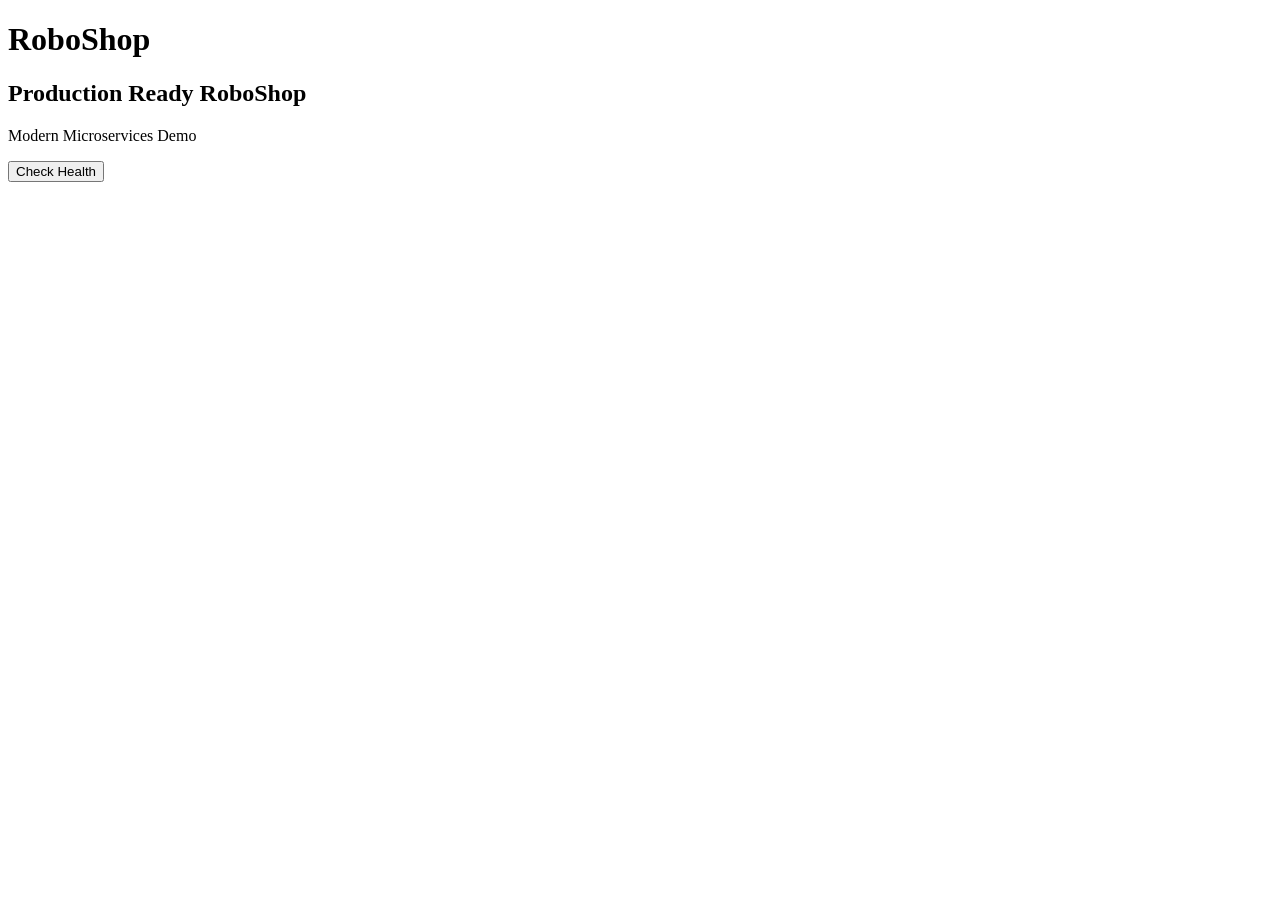
==== frontend/src/index.html @ d199a19e "Update index.html" ====
<!DOCTYPE html>
<html lang="en">

<head>

    <meta charset="UTF-8">

    <meta name="viewport"
          content="width=device-width, initial-scale=1.0">

    <title>RoboShop</title>

    <link rel="stylesheet"
          href="assets/css/style.css">

</head>

<body>

<header>

    <h1>RoboShop</h1>

</header>

<main>

    <section class="hero">

        <h2>Production Ready RoboShop</h2>

        <p>
            Modern Microservices Demo
        </p>

        <button id="healthBtn">
            Check Health
        </button>

        <p id="result"></p>

    </section>

</main>

<script src="assets/js/app.js"></script>

</body>

</html>
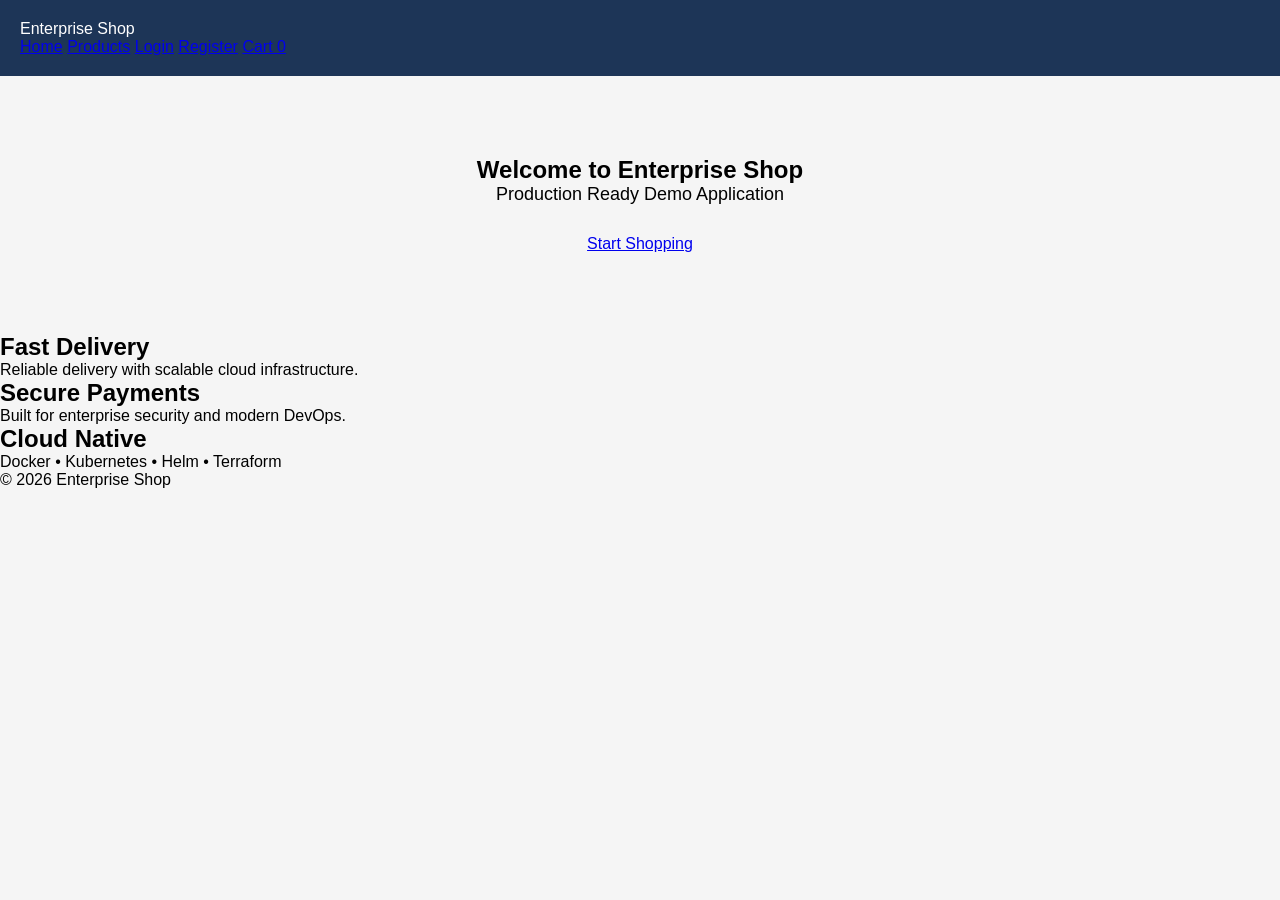
==== commit 1b7fd7d2: "Update index.html" ====
--- a/frontend/src/index.html
+++ b/frontend/src/index.html
@@ -1,50 +1,100 @@
 <!DOCTYPE html>
 <html lang="en">
+<head>
+    <meta charset="UTF-8">
+    <meta name="viewport" content="width=device-width, initial-scale=1.0">
+    <title>Enterprise Shop</title>
 
-<head>
-
-    <meta charset="UTF-8">
-
-    <meta name="viewport"
-          content="width=device-width, initial-scale=1.0">
-
-    <title>RoboShop</title>
-
-    <link rel="stylesheet"
-          href="assets/css/style.css">
-
+    <link rel="stylesheet" href="assets/css/style.css">
 </head>
 
 <body>
 
-<header>
+<header class="navbar">
 
-    <h1>RoboShop</h1>
+    <div class="logo">
+        Enterprise Shop
+    </div>
+
+    <nav>
+
+        <a href="index.html">Home</a>
+
+        <a href="products.html">Products</a>
+
+        <a href="login.html">Login</a>
+
+        <a href="register.html">Register</a>
+
+        <a href="cart.html">
+            Cart
+            <span id="cart-count">0</span>
+        </a>
+
+    </nav>
 
 </header>
 
-<main>
 
-    <section class="hero">
+<section class="hero">
 
-        <h2>Production Ready RoboShop</h2>
+    <h1>Welcome to Enterprise Shop</h1>
+
+    <p>
+        Production Ready Demo Application
+    </p>
+
+    <a class="btn" href="products.html">
+
+        Start Shopping
+
+    </a>
+
+</section>
+
+
+<section class="features">
+
+    <div class="card">
+
+        <h2>Fast Delivery</h2>
 
         <p>
-            Modern Microservices Demo
+            Reliable delivery with scalable cloud infrastructure.
         </p>
 
-        <button id="healthBtn">
-            Check Health
-        </button>
+    </div>
 
-        <p id="result"></p>
+    <div class="card">
 
-    </section>
+        <h2>Secure Payments</h2>
 
-</main>
+        <p>
+            Built for enterprise security and modern DevOps.
+        </p>
+
+    </div>
+
+    <div class="card">
+
+        <h2>Cloud Native</h2>
+
+        <p>
+            Docker • Kubernetes • Helm • Terraform
+        </p>
+
+    </div>
+
+</section>
+
+
+<footer>
+
+    © 2026 Enterprise Shop
+
+</footer>
 
 <script src="assets/js/app.js"></script>
 
 </body>
-
 </html>
--- a/frontend/src/assets/css/style.css
+++ b/frontend/src/assets/css/style.css
@@ -0,0 +1,85 @@
+* {
+
+    margin: 0;
+
+    padding: 0;
+
+    box-sizing: border-box;
+
+}
+
+body {
+
+    font-family: Arial, Helvetica, sans-serif;
+
+    background: #f5f5f5;
+
+}
+
+header {
+
+    background: #1d3557;
+
+    color: white;
+
+    padding: 20px;
+
+}
+
+.hero {
+
+    width: 900px;
+
+    margin: 80px auto;
+
+    text-align: center;
+
+}
+
+.hero h2 {
+
+    font-size: 40px;
+
+    margin-bottom: 20px;
+
+}
+
+.hero p {
+
+    font-size: 18px;
+
+    margin-bottom: 30px;
+
+}
+
+button {
+
+    padding: 12px 28px;
+
+    cursor: pointer;
+
+    border: none;
+
+    background: #457b9d;
+
+    color: white;
+
+    font-size: 16px;
+
+    border-radius: 6px;
+
+}
+
+button:hover {
+
+    background: #2d6284;
+
+}
+
+#result {
+
+    margin-top: 25px;
+
+    font-weight: bold;
+
+}
